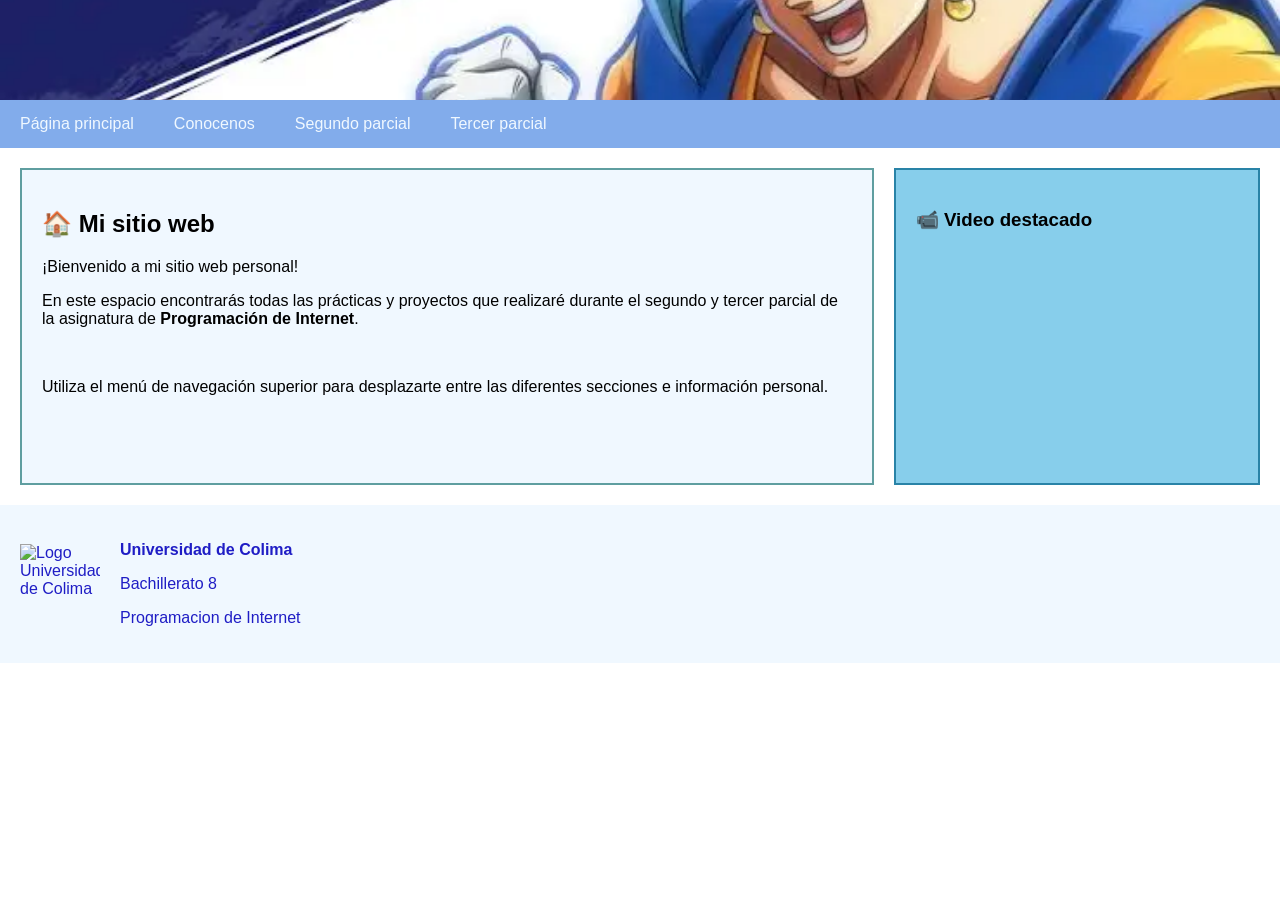
==== index.html @ 0f0e4c43 "Add files via upload" ====
<!DOCTYPE html>
<html lang="es">
    <head>
        <meta charset="utf-8">
        <title>Mi sitio web - Página Principal</title>
        <link rel="stylesheet" href="gokuestilo.css">
    </head>
    <body>
        <header>
            <img src="vegito2.jpg" alt="Encabezado Vegito">
        </header>

        <nav>
            <ul>
                <li><a href="index.html">Página principal</a></li>
                <li>
                    <a href="#">Conocenos</a>
                    <ul>
                        <li><a href="informacion.html">Informacion personal</a></li>
                        <li><a href="pasatiempo.html">Pasatiempo</a></li>
                    </ul>   
                </li>
                <li>
                    <a href="#">Segundo parcial</a>
                    <ul>
                        <li><a href="practica1.html">Práctica uno</a></li>
                        <li><a href="posiciones.html">Posiciones</a></li>
                        <li><a href="mundodigital.html">Mi mundo digital</a></li>
                    </ul>
                </li>
                <li>
                    <a href="#">Tercer parcial</a>
                    <ul>
                        <li><a href="practica1_p3.html">Práctica uno</a></li>
                    </ul>
                </li>
            </ul>
        </nav>

        <main>
            <!-- ASIDE PRINCIPAL -->
            <aside class="principal">
                <h2>🏠 Mi sitio web</h2>
                <p>¡Bienvenido a mi sitio web personal!</p>
                <p>En este espacio encontrarás todas las prácticas y proyectos que realizaré durante el segundo y tercer parcial de la asignatura de <b>Programación de Internet</b>.</p>
                <br>
                <p>Utiliza el menú de navegación superior para desplazarte entre las diferentes secciones e información personal.</p>
            </aside>

            <!-- ASIDE SECUNDARIO con Video -->
            <aside class="secundario">
                <h3>📹 Video destacado</h3>
                <iframe width="100%" height="210" src="https://www.youtube.com/embed/6Pqf_IITt-M" title="Reproductor de video de YouTube" frameborder="0" allowfullscreen></iframe>
            </aside>
        </main>

        <footer>
            <img src="logoucol.png" alt="Logo Universidad de Colima">
            <div>
                <p><strong>Universidad de Colima</strong></p>
                <p>Bachillerato 8</p>
                <p>Programacion de Internet</p>
            </div>
        </footer>
    </body>
</html>
---- gokuestilo.css ----
body {
    margin: 0;
    font-family: Arial, sans-serif;
}

header {
    width: 100%;
    height: 100px;
}

header img {
    width: 100%;
    height: 100px;
    object-fit: cover;
}

nav {
    background-color: rgb(130, 172, 235);
}

nav ul {
    list-style: none;
    margin: 0;
    padding: 0;
}

nav > ul {
    display: flex;
}

nav li {
    position: relative;
}

nav a {
    display: block;
    color: aliceblue;
    text-decoration: none;
    padding: 15px 20px;
}

nav a:hover {
    background-color: blueviolet;
}

nav li ul {
    display: none;
    position: absolute;
    top: 100%;
    left: 0;
    background-color: blue;
    min-width: 200px;
    z-index: 10;
}

/* Corregido: solo despliega el submenú hijo directo */
nav li:hover > ul {
    display: block;
}

/* Soporte flexible para main y section */
main, section {
    display: flex;
    gap: 20px;
    padding: 20px;
    box-sizing: border-box;
}

.principal {
    width: 70%;
    background-color: aliceblue;
    padding: 20px;
    border: 2px solid cadetblue;
    box-sizing: border-box;
}

.secundario {
    width: 30%;
    background-color: skyblue;
    padding: 20px;
    border: 2px solid rgb(41, 131, 167);
    box-sizing: border-box;
}

/* Estilo ligero para las tarjetas de cada tema en mundodigital.html */
.tema-card img {
    max-width: 100%;
    height: auto;
    border-radius: 6px;
    margin: 10px 0;
}

footer {
    background-color: aliceblue;
    color: rgb(31, 29, 197);
    display: flex;
    align-items: center;
    padding: 20px;
}

footer img {
    width: 80px;
    height: 80px;
    margin-right: 20px;
}
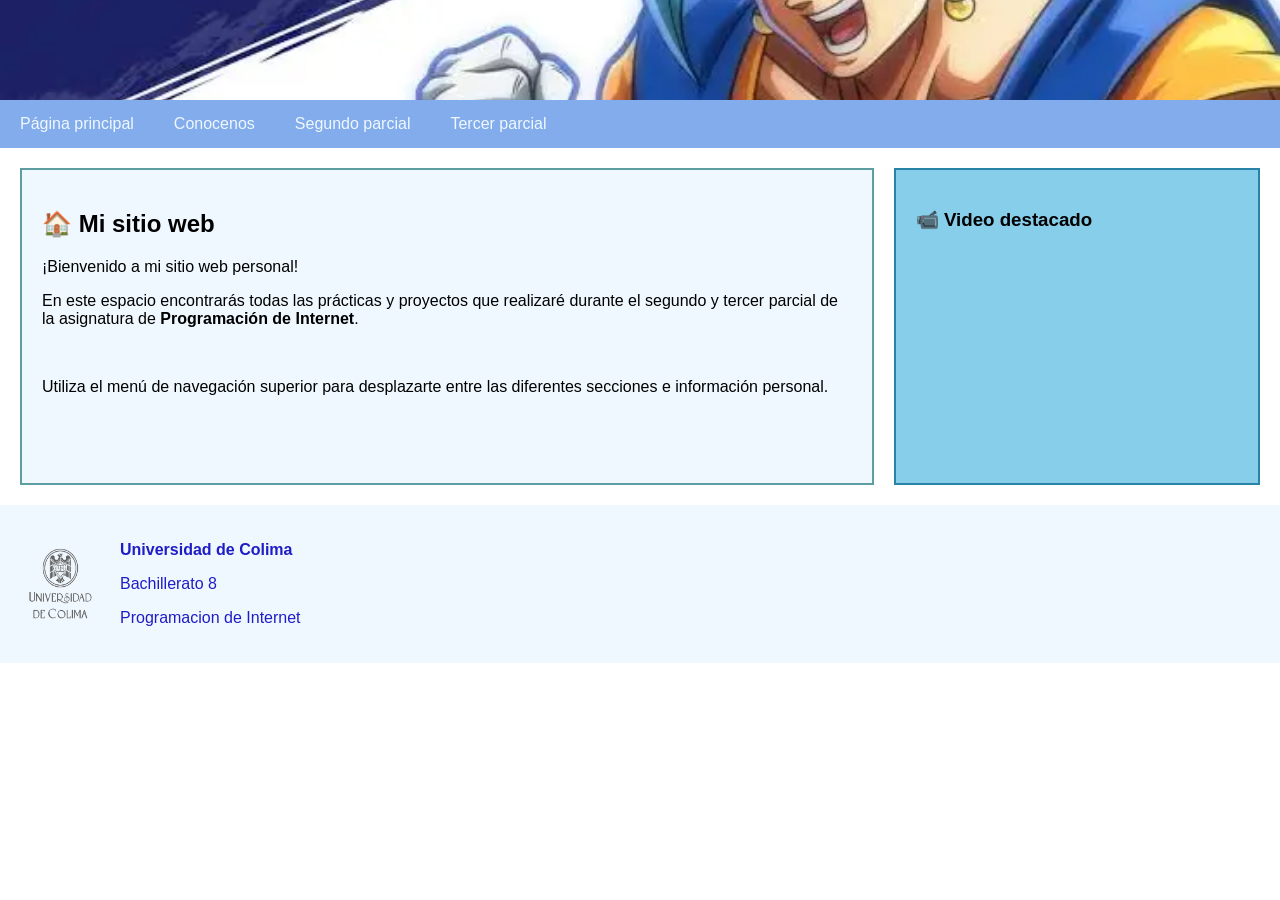
==== commit d6231b1b: "Add files via upload" ====
--- a/index.html
+++ b/index.html
@@ -26,12 +26,15 @@
                         <li><a href="practica1.html">Práctica uno</a></li>
                         <li><a href="posiciones.html">Posiciones</a></li>
                         <li><a href="mundodigital.html">Mi mundo digital</a></li>
+                        <li><a href="comunidad.html">Comunidad</a></li>
                     </ul>
                 </li>
                 <li>
                     <a href="#">Tercer parcial</a>
                     <ul>
                         <li><a href="practica1_p3.html">Práctica uno</a></li>
+                        <!-- ENLACE AGREGADO HACIA EDAD.HTML -->
+                        <li><a href="edad.html">Verificador de edad</a></li>
                     </ul>
                 </li>
             </ul>
